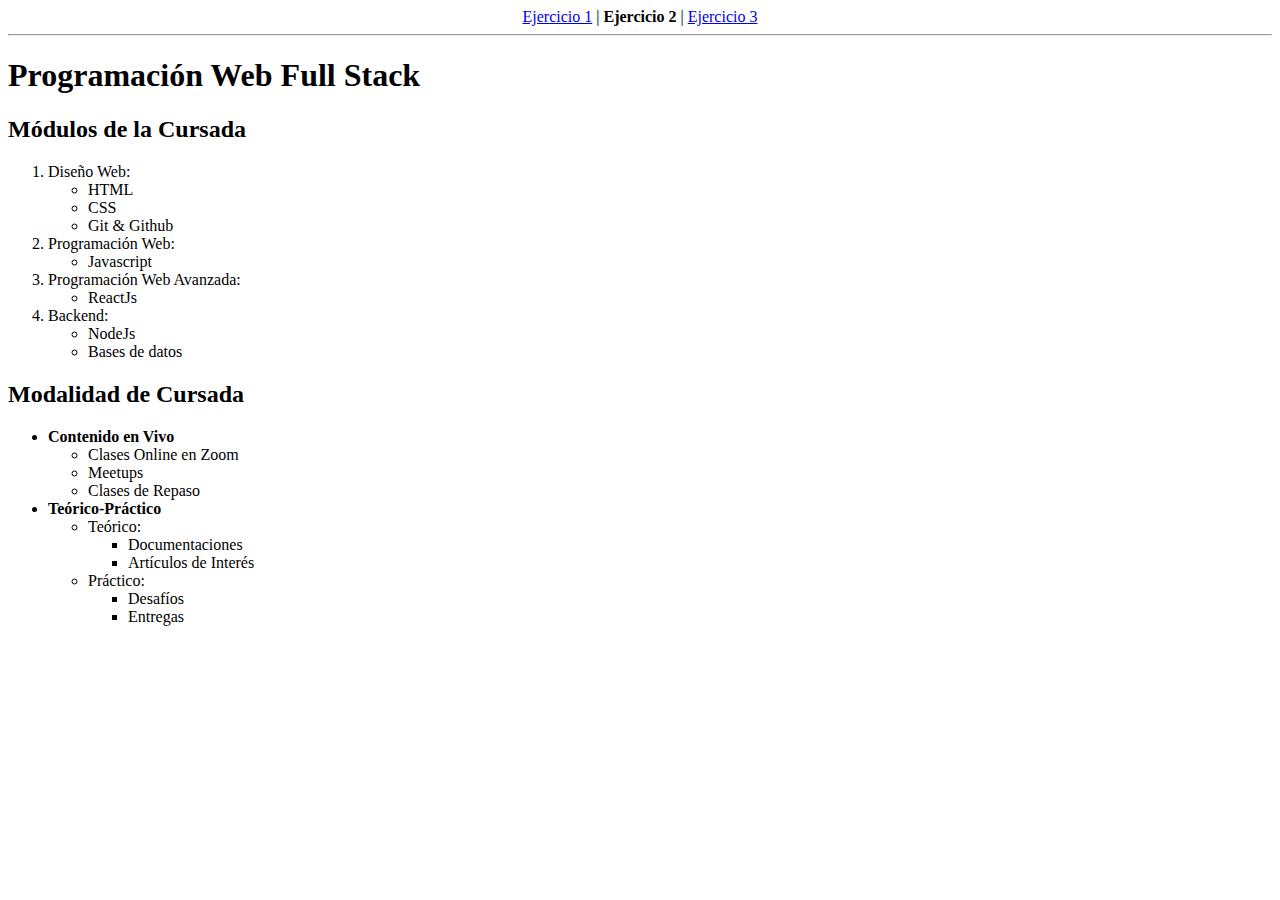
==== ejercicio2.html @ 19e32477 "Agregados los ejercicios" ====
<!DOCTYPE html>
<html lang="en">

<head>
    <meta charset="UTF-8">
    <meta http-equiv="X-UA-Compatible" content="IE=edge">
    <meta name="viewport" content="width=device-width, initial-scale=1.0">
    <title>Document</title>
</head>

<body>
    <center> <a href="index.html"> Ejercicio 1</a> | <strong> Ejercicio 2</strong> | <a href="ejercicio3.html">
            Ejercicio 3</a></center>
    <hr>
    <h1>Programación Web Full Stack</h1>
    <h2>Módulos de la Cursada</h2>
    <ol>
        <li>Diseño Web:
            <ul>
                <li>HTML</li>
                <li>CSS</li>
                <li>Git & Github</li>
            </ul>
        </li>
        <li>Programación Web:
            <ul>
                <li>Javascript</li>
            </ul>
        </li>
        <li>Programación Web Avanzada:
            <ul>
                <li>ReactJs</li>
            </ul>
        </li>
        <li>Backend:
            <ul>
                <li>NodeJs</li>
                <li>Bases de datos</li>
            </ul>
        </li>

    </ol>
    <h2>Modalidad de Cursada</h2>
    <ul>
        <li><strong>Contenido en Vivo</strong>
            <ul>
                <li>Clases Online en Zoom</li>
                <li>Meetups</li>
                <li>Clases de Repaso</li>
            </ul>
        </li>

        <li><strong>Teórico-Práctico</strong>
            <ul>
                <li>Teórico:
                    <ul>
                        <li>Documentaciones</li>
                        <li>Artículos de Interés</li>
                    </ul>
                </li>
                <li>Práctico:
                    <ul>
                        <li>Desafíos</li>
                        <li>Entregas</li>
                    </ul>
                </li>
            </ul>
        </li>


    </ul>
</body>

</html>
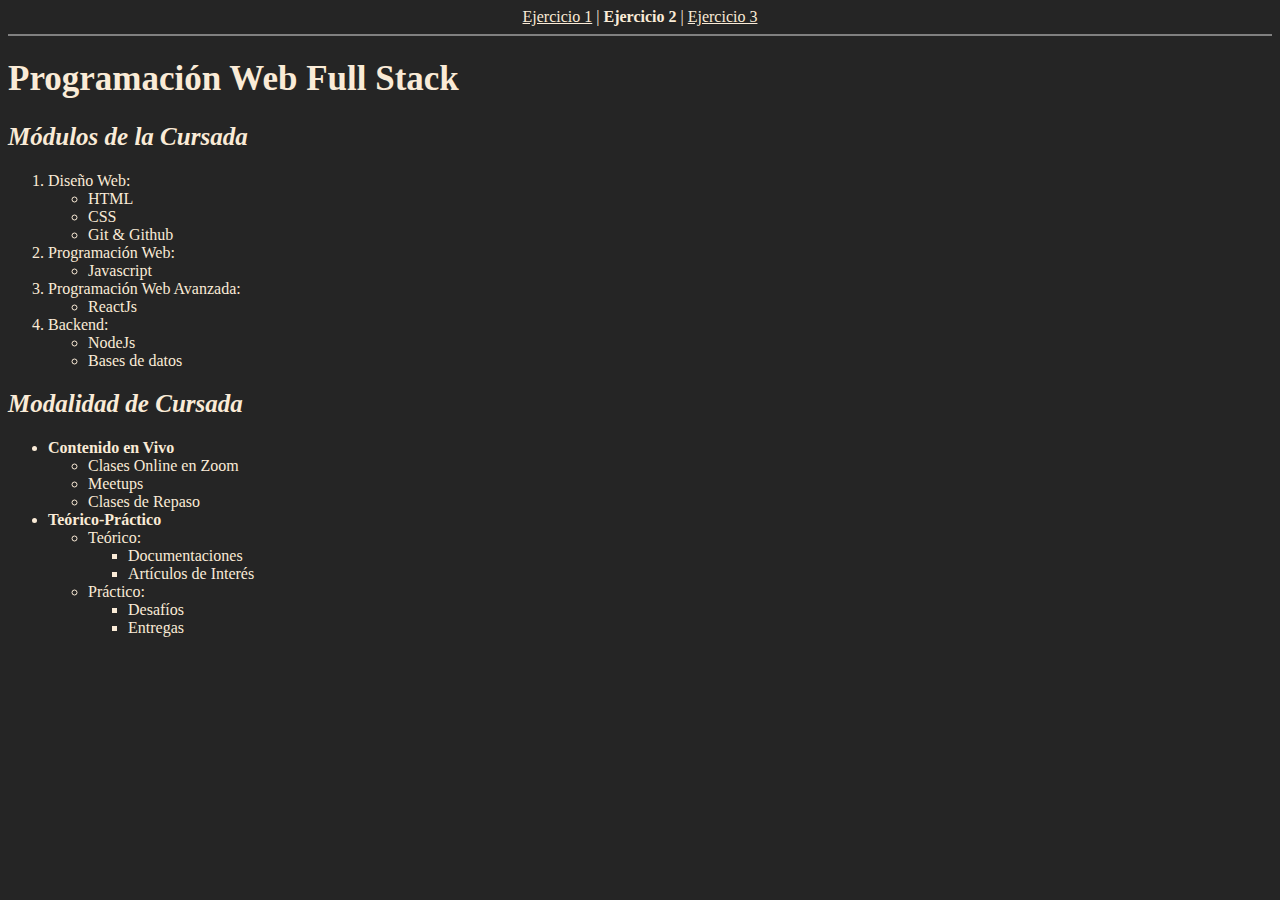
==== commit d296a45a: "nueva version de las paginas, con CSS" ====
--- a/ejercicio2.html
+++ b/ejercicio2.html
@@ -2,73 +2,78 @@
 <html lang="en">
 
 <head>
-    <meta charset="UTF-8">
-    <meta http-equiv="X-UA-Compatible" content="IE=edge">
-    <meta name="viewport" content="width=device-width, initial-scale=1.0">
-    <title>Document</title>
+  <meta charset="UTF-8">
+  <meta http-equiv="X-UA-Compatible" content="IE=edge">
+  <meta name="viewport" content="width=device-width, initial-scale=1.0">
+  <title>Document</title>
+  <link rel="stylesheet" href="./css/style.css">
 </head>
 
 <body>
-    <center> <a href="index.html"> Ejercicio 1</a> | <strong> Ejercicio 2</strong> | <a href="ejercicio3.html">
-            Ejercicio 3</a></center>
-    <hr>
-    <h1>Programación Web Full Stack</h1>
-    <h2>Módulos de la Cursada</h2>
-    <ol>
-        <li>Diseño Web:
-            <ul>
-                <li>HTML</li>
-                <li>CSS</li>
-                <li>Git & Github</li>
-            </ul>
+  <header>
+    <nav>
+      <a href="index.html"> Ejercicio 1</a> | <strong> Ejercicio 2</strong> | <a href="ejercicio3.html">
+        Ejercicio 3</a>
+    </nav>
+  </header>
+  <hr>
+  <h1>Programación Web Full Stack</h1>
+  <h2>Módulos de la Cursada</h2>
+  <ol>
+    <li>Diseño Web:
+      <ul>
+        <li>HTML</li>
+        <li>CSS</li>
+        <li>Git & Github</li>
+      </ul>
+    </li>
+    <li>Programación Web:
+      <ul>
+        <li>Javascript</li>
+      </ul>
+    </li>
+    <li>Programación Web Avanzada:
+      <ul>
+        <li>ReactJs</li>
+      </ul>
+    </li>
+    <li>Backend:
+      <ul>
+        <li>NodeJs</li>
+        <li>Bases de datos</li>
+      </ul>
+    </li>
+
+  </ol>
+  <h2>Modalidad de Cursada</h2>
+  <ul>
+    <li><strong>Contenido en Vivo</strong>
+      <ul>
+        <li>Clases Online en Zoom</li>
+        <li>Meetups</li>
+        <li>Clases de Repaso</li>
+      </ul>
+    </li>
+
+    <li><strong>Teórico-Práctico</strong>
+      <ul>
+        <li>Teórico:
+          <ul>
+            <li>Documentaciones</li>
+            <li>Artículos de Interés</li>
+          </ul>
         </li>
-        <li>Programación Web:
-            <ul>
-                <li>Javascript</li>
-            </ul>
+        <li>Práctico:
+          <ul>
+            <li>Desafíos</li>
+            <li>Entregas</li>
+          </ul>
         </li>
-        <li>Programación Web Avanzada:
-            <ul>
-                <li>ReactJs</li>
-            </ul>
-        </li>
-        <li>Backend:
-            <ul>
-                <li>NodeJs</li>
-                <li>Bases de datos</li>
-            </ul>
-        </li>
-
-    </ol>
-    <h2>Modalidad de Cursada</h2>
-    <ul>
-        <li><strong>Contenido en Vivo</strong>
-            <ul>
-                <li>Clases Online en Zoom</li>
-                <li>Meetups</li>
-                <li>Clases de Repaso</li>
-            </ul>
-        </li>
-
-        <li><strong>Teórico-Práctico</strong>
-            <ul>
-                <li>Teórico:
-                    <ul>
-                        <li>Documentaciones</li>
-                        <li>Artículos de Interés</li>
-                    </ul>
-                </li>
-                <li>Práctico:
-                    <ul>
-                        <li>Desafíos</li>
-                        <li>Entregas</li>
-                    </ul>
-                </li>
-            </ul>
-        </li>
+      </ul>
+    </li>
 
 
-    </ul>
+  </ul>
 </body>
 
 </html>--- a/css/style.css
+++ b/css/style.css
@@ -0,0 +1,71 @@
+* {
+    background-color:rgb(37, 37, 37);
+    color: antiquewhite;
+    font-family: Georgia, 'Times New Roman', Times, serif;
+}
+
+header {
+    text-align: center;
+}
+
+.contenido {
+    position: relative;
+    width: 100%; 
+    height: 100vh;
+}
+
+.datos {
+    position: absolute;
+    left: 0px;
+    top: 0px;
+}
+
+.messirve {
+    position: absolute;
+    right: 0px;
+    top: 0px;
+    width: 20vw;
+
+}
+
+.imagenDeMessi {
+    width: 100%;
+}
+
+.imagenNucba {
+    display: inline-block;
+    border: 1px solid white;
+    width: 40%;
+    min-width: 100px;
+}
+
+.formulario {
+    display: inline-block;
+    top: 0px;
+    width: 55%;
+    border: 1px solid white;
+
+}
+
+h1 {
+    font-size: 35px;
+}
+
+h2 {
+    font-size: 25px;
+    font-style: italic;
+}
+
+hr {
+    border: 1px solid gray;
+}
+
+footer {
+    background-color: gray;
+}
+
+small {
+    font-family: Impact, Haettenschweiler, 'Arial Narrow Bold', sans-serif;
+    font-style: italic;
+    font-weight: lighter;
+}